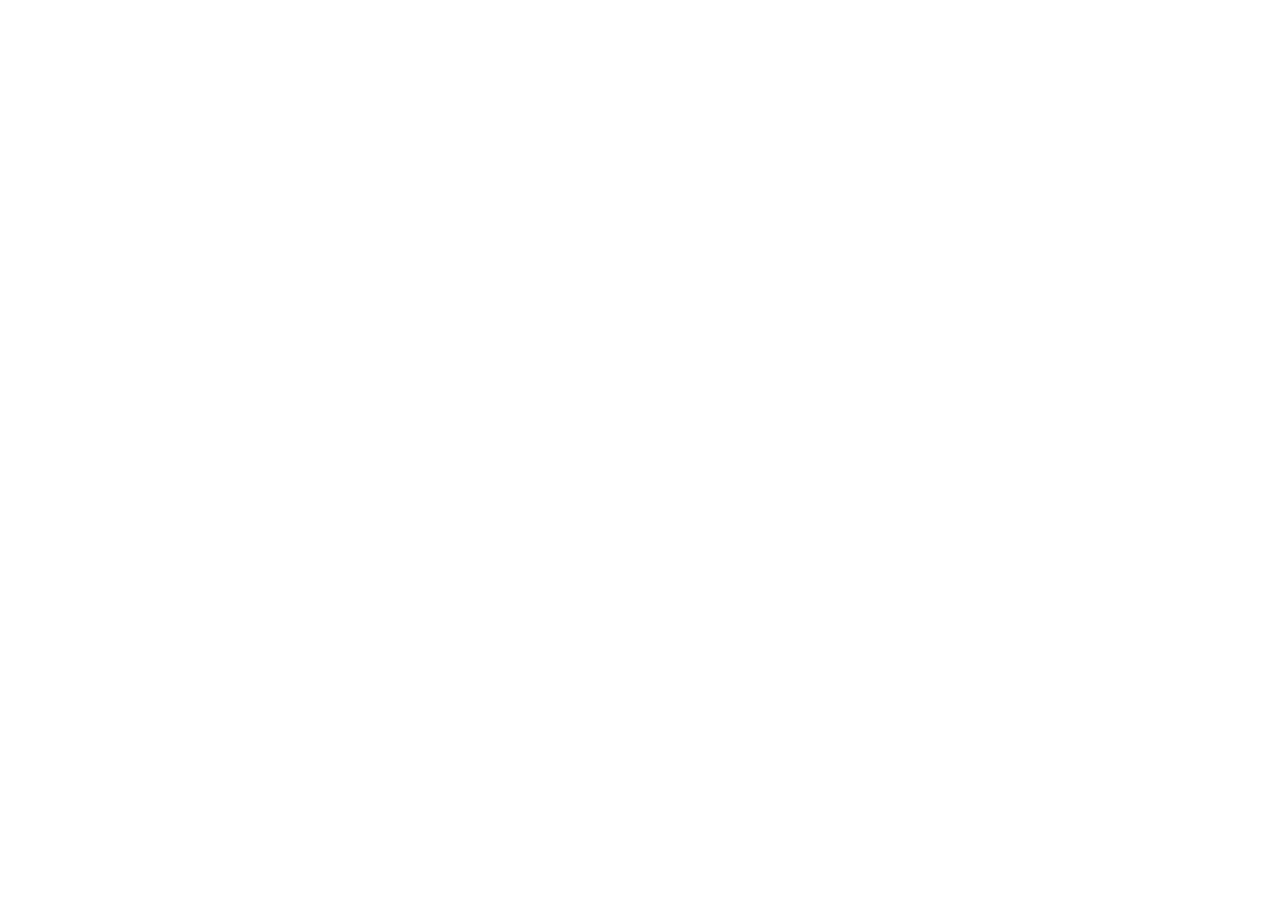
==== client/doodle/index.html @ 4e7d59f1 "initial commit" ====
<!DOCTYPE html>
<html lang="en">
<head>
    <meta charset="UTF-8">
    <meta http-equiv="X-UA-Compatible" content="IE=edge">
    <meta name="viewport" content="width=device-width, initial-scale=1.0">
    <link rel="stylesheet" href="style.css"></link>
    <script src="script.js" charset="utf-8"></script>
    <title>Doodle Jump</title>
</head>
<body>
    <div class="grid"></div>
</body>
</html>
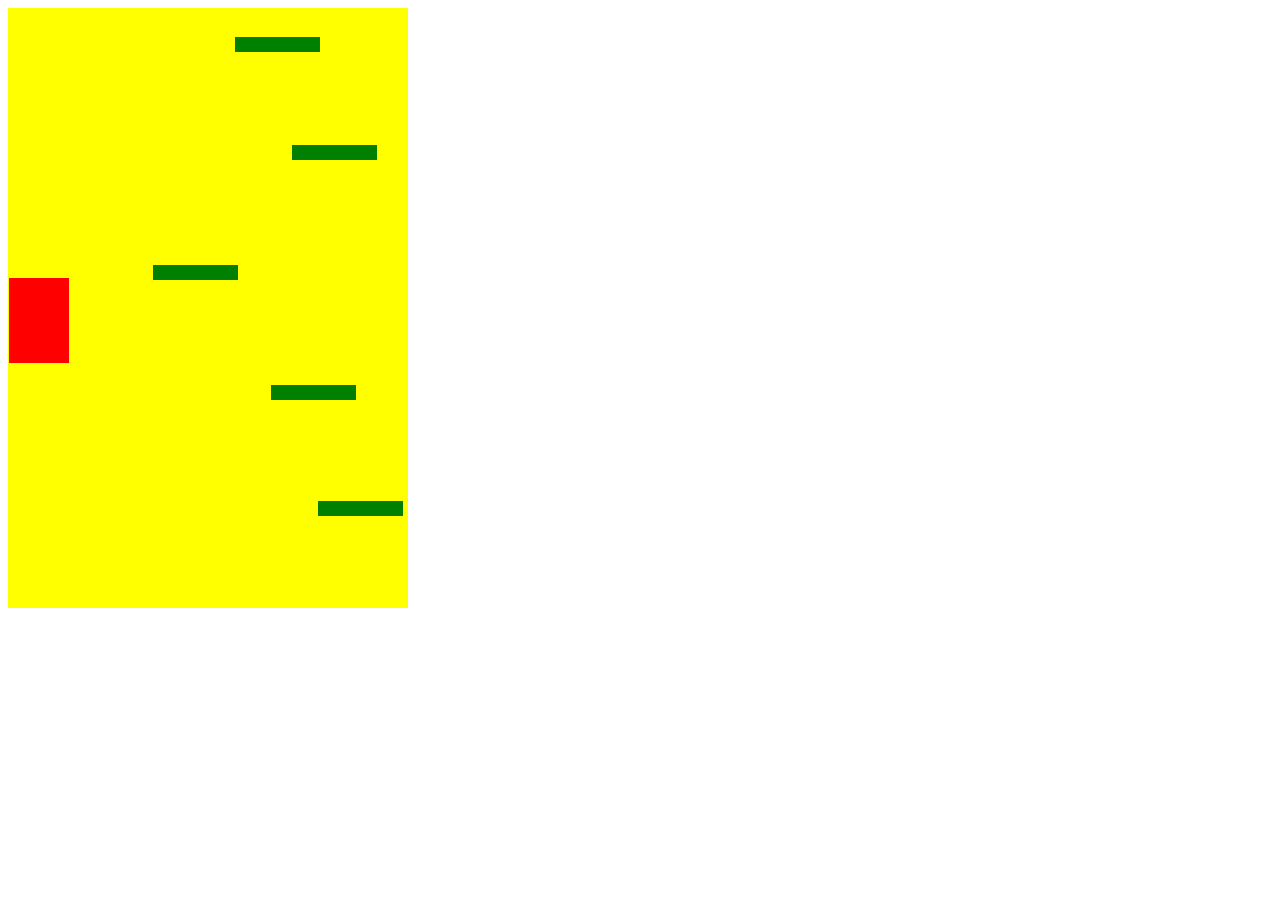
==== commit 2743bd85: "major change" ====
--- a/client/doodle/index.html
+++ b/client/doodle/index.html
@@ -4,9 +4,9 @@
     <meta charset="UTF-8">
     <meta http-equiv="X-UA-Compatible" content="IE=edge">
     <meta name="viewport" content="width=device-width, initial-scale=1.0">
+    <title>Doodle Jump</title>
     <link rel="stylesheet" href="style.css"></link>
     <script src="script.js" charset="utf-8"></script>
-    <title>Doodle Jump</title>
 </head>
 <body>
     <div class="grid"></div>
--- a/client/doodle/style.css
+++ b/client/doodle/style.css
@@ -0,0 +1,22 @@
+.grid {
+    width: 400px;
+    height: 600px;
+    background-color: yellow;
+    position: relative;
+    font-size: 200px;
+    text-align: center;
+}
+
+.doodler {
+    width: 60px;
+    height: 85px;
+    background-color: red;
+    position: absolute;
+}
+
+.platform {
+    width: 85px;
+    height: 15px;
+    background-color: green;
+    position: absolute;
+}
